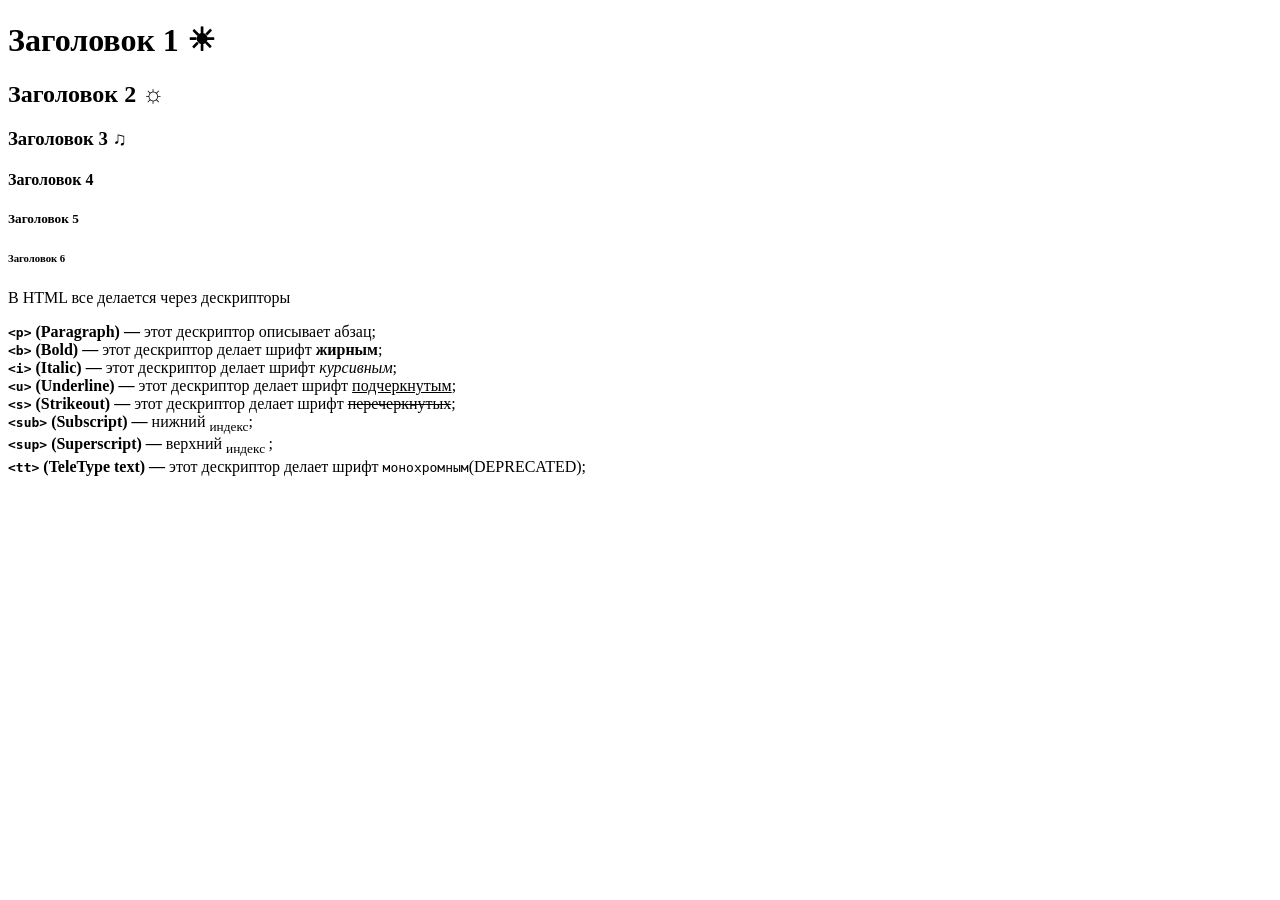
==== index.html @ 02276f6e "int" ====
﻿<!DOCTYPE html>

<html lang="ru" xmlns="http://www.w3.org/1999/xhtml">
<head>
    <meta charset="utf-8" />
    <title>Введение в HTML</title>
</head>
<body>
    <h1>Заголовок 1 &#9728;</h1>
    <h2>Заголовок 2 &#x263c;</h2>
    <h3>Заголовок 3 &#x266b;</h3>
    <h4>Заголовок 4</h4>
    <h5>Заголовок 5</h5>
    <h6>Заголовок 6</h6>
    <p>
        В HTML все делается через дескрипторы
    </p>
    <b><tt>&#60;p&#62;</tt> (Paragraph) &#8213;</b> этот дескриптор описывает абзац;<br>
    <b><tt>&#60;b&#62;</tt> (Bold) &#8213;</b> этот дескриптор делает шрифт <b>жирным</b>;<br>
    <b><tt>&#60;i&#62;</tt> (Italic) &#8213;</b> этот дескриптор делает шрифт <i>курсивным</i>;<br>
    <b><tt>&#60;u&#62;</tt> (Underline) &#8213;</b> этот дескриптор делает шрифт <u>подчеркнутым</u>;<br>
    <b><tt>&#60;s&#62;</tt> (Strikeout) &#8213;</b> этот дескриптор делает шрифт <s>перечеркнутых</s>;<br>
    <b><tt>&#60;sub&#62;</tt> (Subscript) &#8213;</b> нижний  <sub>индекс</sub>;<br>
    <b><tt>&#60;sup&#62;</tt> (Superscript) &#8213;</b> верхний <sub>индекс </sub>;<br>
    <b><tt>&#60;tt&#62;</tt> (TeleType text) &#8213;</b> этот дескриптор делает шрифт <tt>монохромным</tt>(DEPRECATED);<br>


</body>
</html>
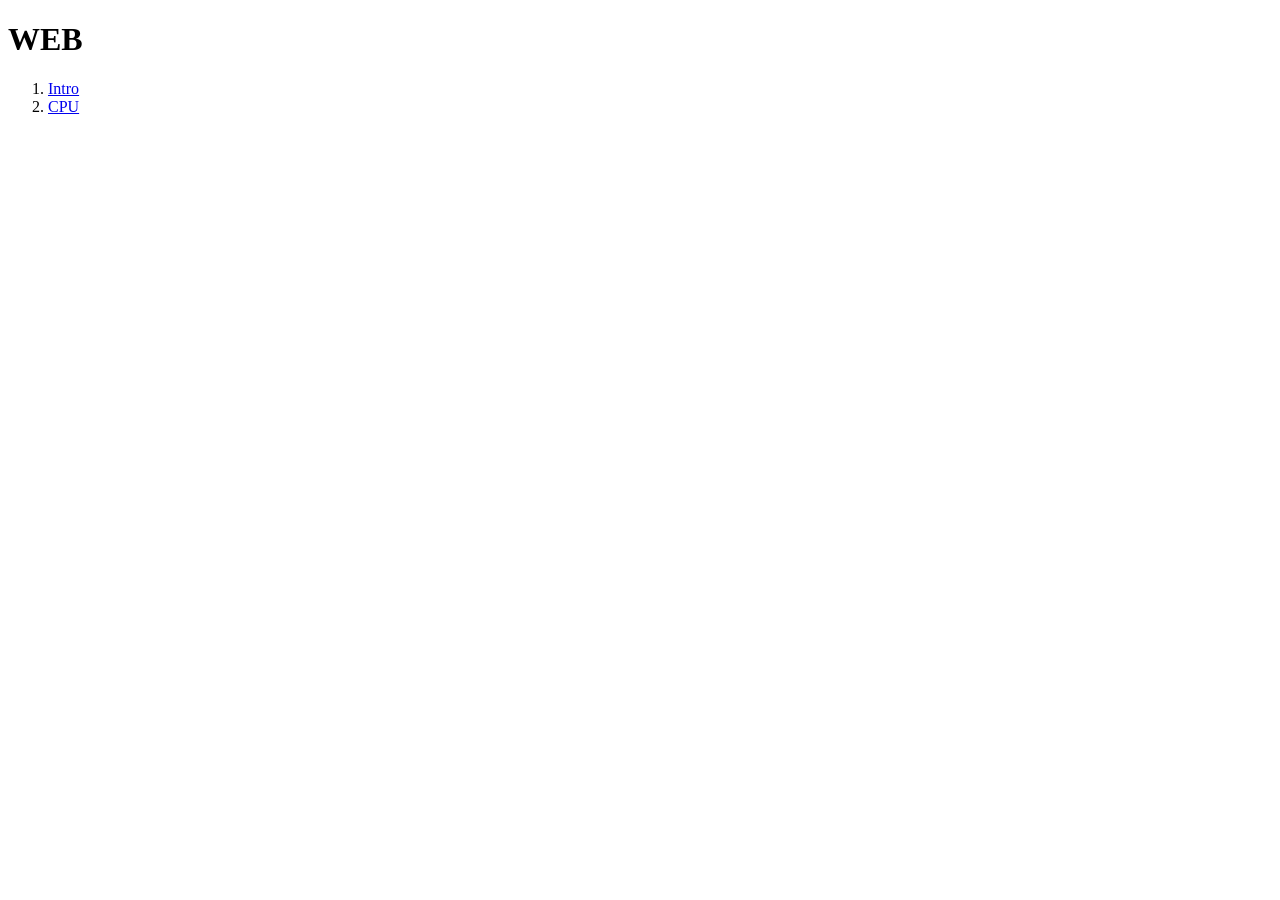
==== commit 5f4ddfb2: "Index" ====
--- a/index.html
+++ b/index.html
@@ -1,29 +1,15 @@
 ﻿<!DOCTYPE html>
 
-<html lang="ru" xmlns="http://www.w3.org/1999/xhtml">
+<html lang="en" xmlns="http://www.w3.org/1999/xhtml">
 <head>
     <meta charset="utf-8" />
-    <title>Введение в HTML</title>
+    <title>WEB</title>
 </head>
 <body>
-    <h1>Заголовок 1 &#9728;</h1>
-    <h2>Заголовок 2 &#x263c;</h2>
-    <h3>Заголовок 3 &#x266b;</h3>
-    <h4>Заголовок 4</h4>
-    <h5>Заголовок 5</h5>
-    <h6>Заголовок 6</h6>
-    <p>
-        В HTML все делается через дескрипторы
-    </p>
-    <b><tt>&#60;p&#62;</tt> (Paragraph) &#8213;</b> этот дескриптор описывает абзац;<br>
-    <b><tt>&#60;b&#62;</tt> (Bold) &#8213;</b> этот дескриптор делает шрифт <b>жирным</b>;<br>
-    <b><tt>&#60;i&#62;</tt> (Italic) &#8213;</b> этот дескриптор делает шрифт <i>курсивным</i>;<br>
-    <b><tt>&#60;u&#62;</tt> (Underline) &#8213;</b> этот дескриптор делает шрифт <u>подчеркнутым</u>;<br>
-    <b><tt>&#60;s&#62;</tt> (Strikeout) &#8213;</b> этот дескриптор делает шрифт <s>перечеркнутых</s>;<br>
-    <b><tt>&#60;sub&#62;</tt> (Subscript) &#8213;</b> нижний  <sub>индекс</sub>;<br>
-    <b><tt>&#60;sup&#62;</tt> (Superscript) &#8213;</b> верхний <sub>индекс </sub>;<br>
-    <b><tt>&#60;tt&#62;</tt> (TeleType text) &#8213;</b> этот дескриптор делает шрифт <tt>монохромным</tt>(DEPRECATED);<br>
-
-
+    <h1>WEB</h1>
+    <ol>
+        <li><a href="00-intro/index.html">Intro</a></li>
+        <li><a href="01-CPU/cpu.html">CPU</a></li>
+    </ol>
 </body>
 </html>
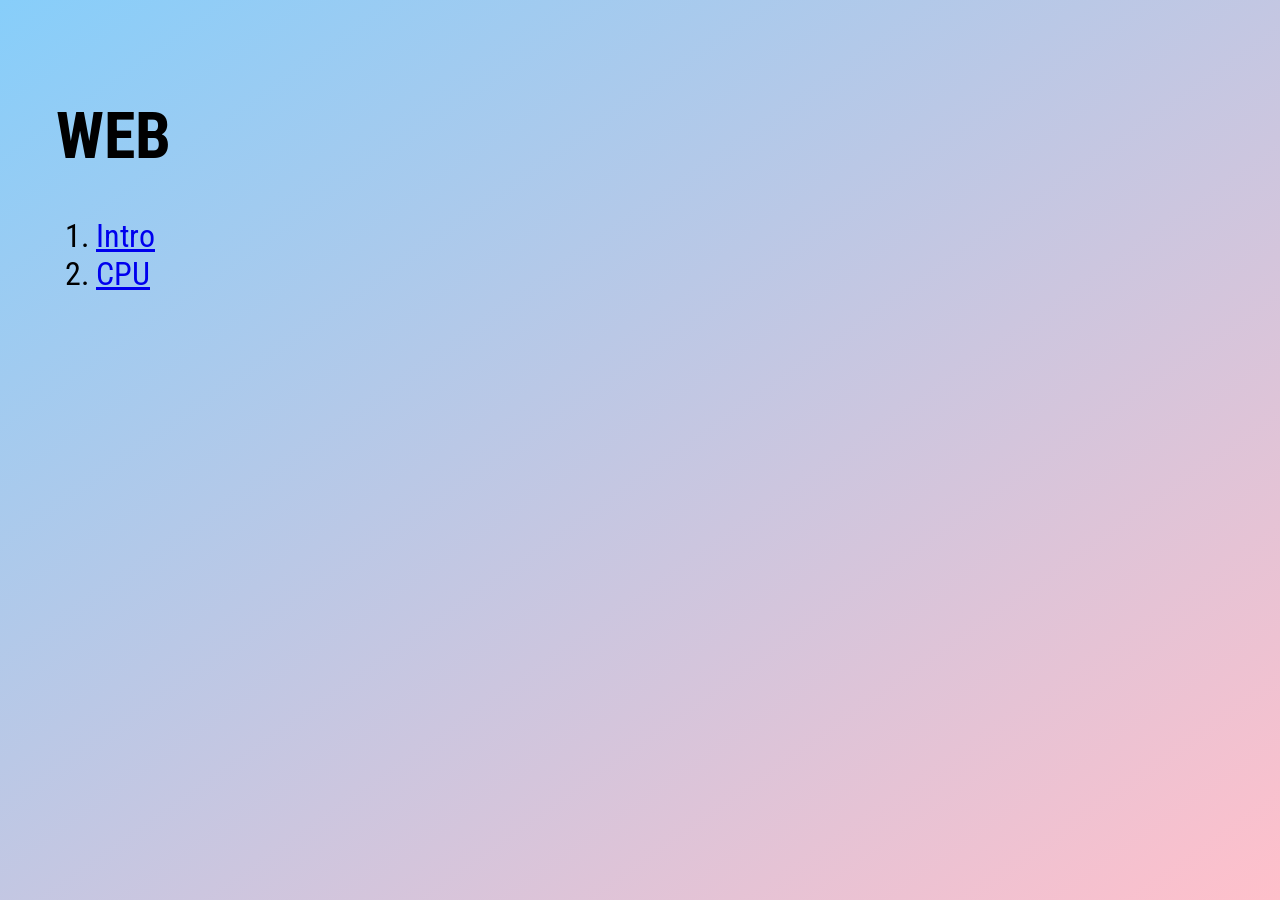
==== commit f57513cc: "Color Zebra DONE" ====
--- a/index.html
+++ b/index.html
@@ -3,6 +3,7 @@
 <html lang="en" xmlns="http://www.w3.org/1999/xhtml">
 <head>
     <meta charset="utf-8" />
+    <link rel="stylesheet" href="style.css">
     <title>WEB</title>
 </head>
 <body>
--- a/style.css
+++ b/style.css
@@ -0,0 +1,8 @@
+﻿@import url('https://fonts.googleapis.com/css2?family=Roboto+Condensed:ital,wght@0,100..900;1,100..900&display=swap');
+body {
+    font-family: Roboto Condensed;
+    font-size: 32px;
+    background-image: linear-gradient(to bottom right, lightskyblue, pink);
+    background-attachment: fixed;
+    padding: 48px;
+}
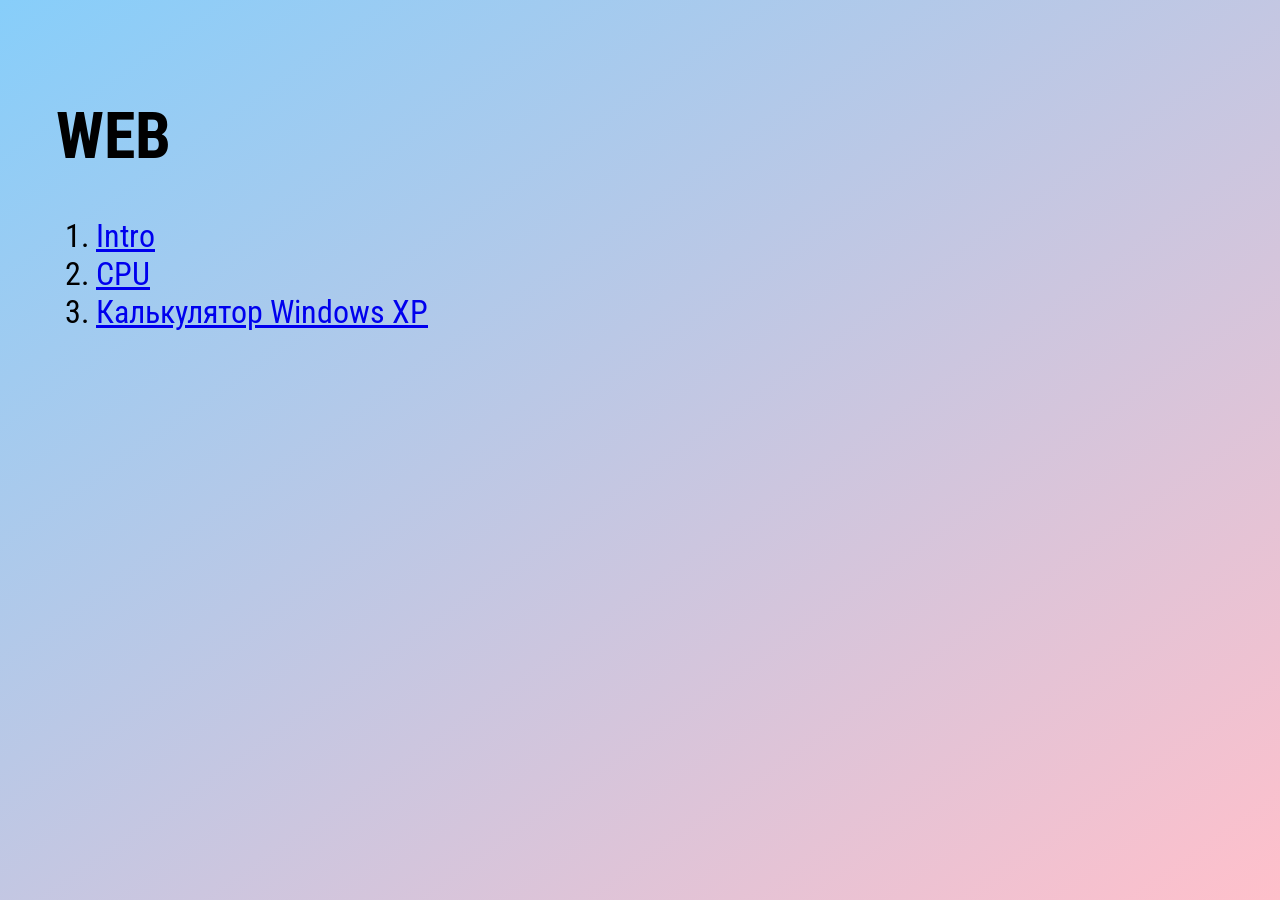
==== commit c3737e35: "Title bar DONE" ====
--- a/index.html
+++ b/index.html
@@ -11,6 +11,7 @@
     <ol>
         <li><a href="00-intro/index.html">Intro</a></li>
         <li><a href="01-CPU/cpu.html">CPU</a></li>
+        <li><a href="05-Calc/calc.html">Калькулятор Windows XP</a></li>
     </ol>
 </body>
 </html>
